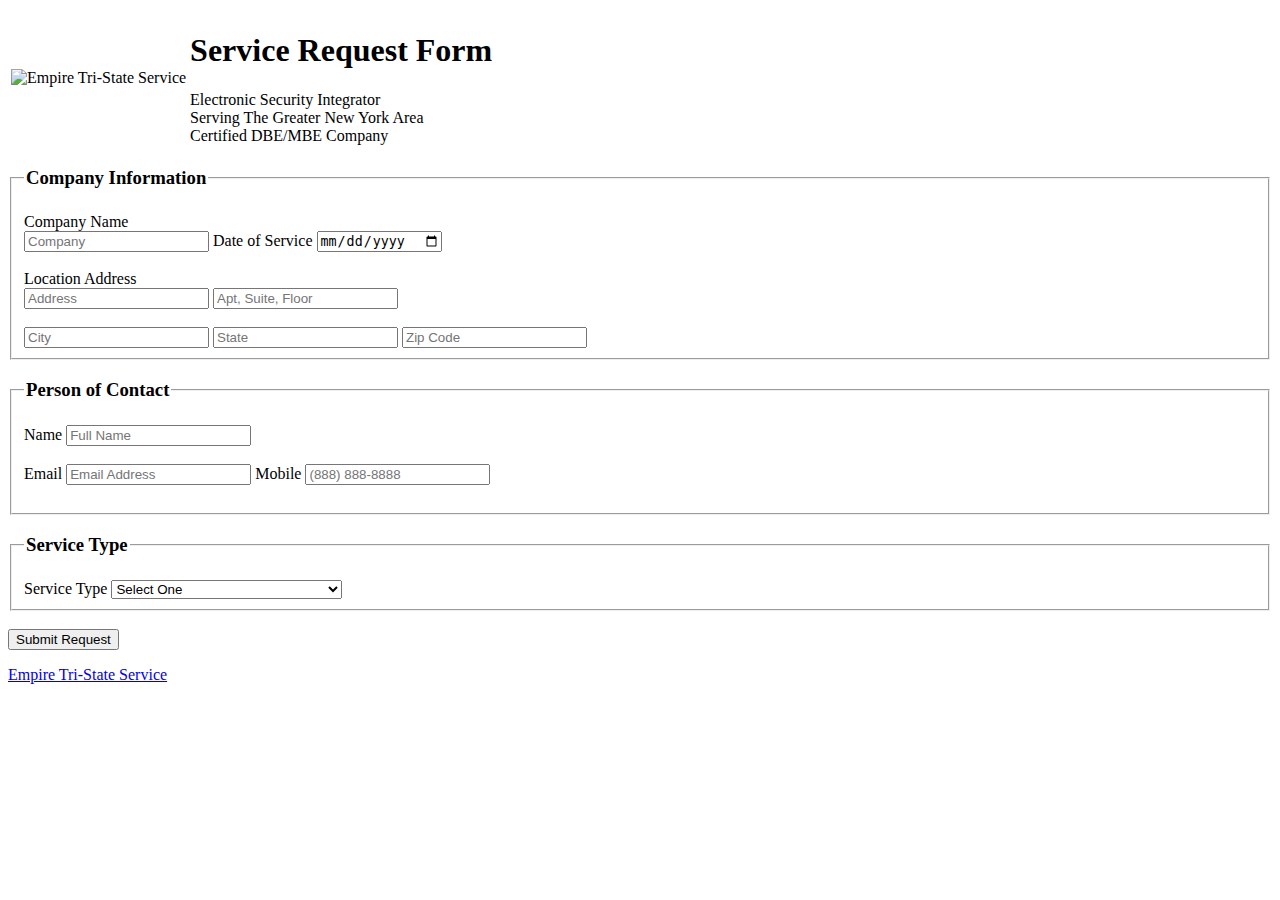
==== index.html @ 8b7820b1 "Update index.html" ====
<!DOCTYPE html>
<html lang="en">

<head>
  <meta charset="UTF-8">
  <meta name="viewport" content="width=device-width, initial-scale=1.0">
  <meta http-equiv="X-UA-Compatible" content="ie=edge">
  <title>Empire Tri-State Service Request</title>
  <table>
    <tr>
      <td> <img src="index.html/empire-logo.png" alt="Empire Tri-State Service"> </td>
      <td>
        <h1>Service Request Form</h1>
        Electronic Security Integrator <br>
        Serving The Greater New York Area <br>
        Certified DBE/MBE Company <br>
      </td>
    </tr>
  </table>
</head>

<body>
  <form action="SEND ADDRESS" id="Service Request" method="POST" accept-charset="UTF-8">
    <fieldset>
      <legend>
        <h3>Company Information</h3>
      </legend>
      <label for="Comapny Information">Company Name</label><br>
      <input type="text" name="company name" placeholder="Company" value="" required>
      <label for="Service Request">Date of Service</label>
      <input type="date" name="Service Request" required><br>
      <br>
      <label for="Location Address">Location Address</label><br>
      <input type="ADDRESS" name="company adress" placeholder="Address" required>
      <input type="ADDRESS" name="Address" placeholder="Apt, Suite, Floor" required><br><br>
      <input type="City" name="Address" placeholder="City" required>
      <input type="State" name="Address" placeholder="State" required>
      <input type="Zip" name="Address" placeholder="Zip Code" required>
    </fieldset>
    <fieldset>
      <legend>
        <h3>Person of Contact</h3>
      </legend>
      <label for="Service Request">Name</label>
      <input type="text" name="name" placeholder="Full Name" required><br><br>
      <label for="Service Request">Email</label>
      <input type="email" name="email" placeholder="Email Address" required>
      <label for="Service Request">Mobile</label>
      <input type="tel" name="phone" placeholder="(888) 888-8888" required><br><br>
    </fieldset>
    <fieldset>
      <legend>
        <h3>Service Type</h3>
      </legend>
      <label for="Service Type">Service Type</label>
        <select multiplename="Times">
          <option>Select One</option>
          <option>Access Control System</option>
          <option>Door Locks / Strikes Malfunctioning</option>
          <option>CCTV / IP Video System</option>
          <option>Network Connectivity</option>
          <option>Intercom System</option>
          <option>Automated Gate(s)</option>
        </select>
    </fieldset>
    <br>
    <div class="btns">
      <input type="Submit" value="Submit Request">
    </div>
  </form>
</body>
  <footer>
    <p><a href="http://www.empiretristate.com">Empire Tri-State Service</a></p>
  </footer>



</html>
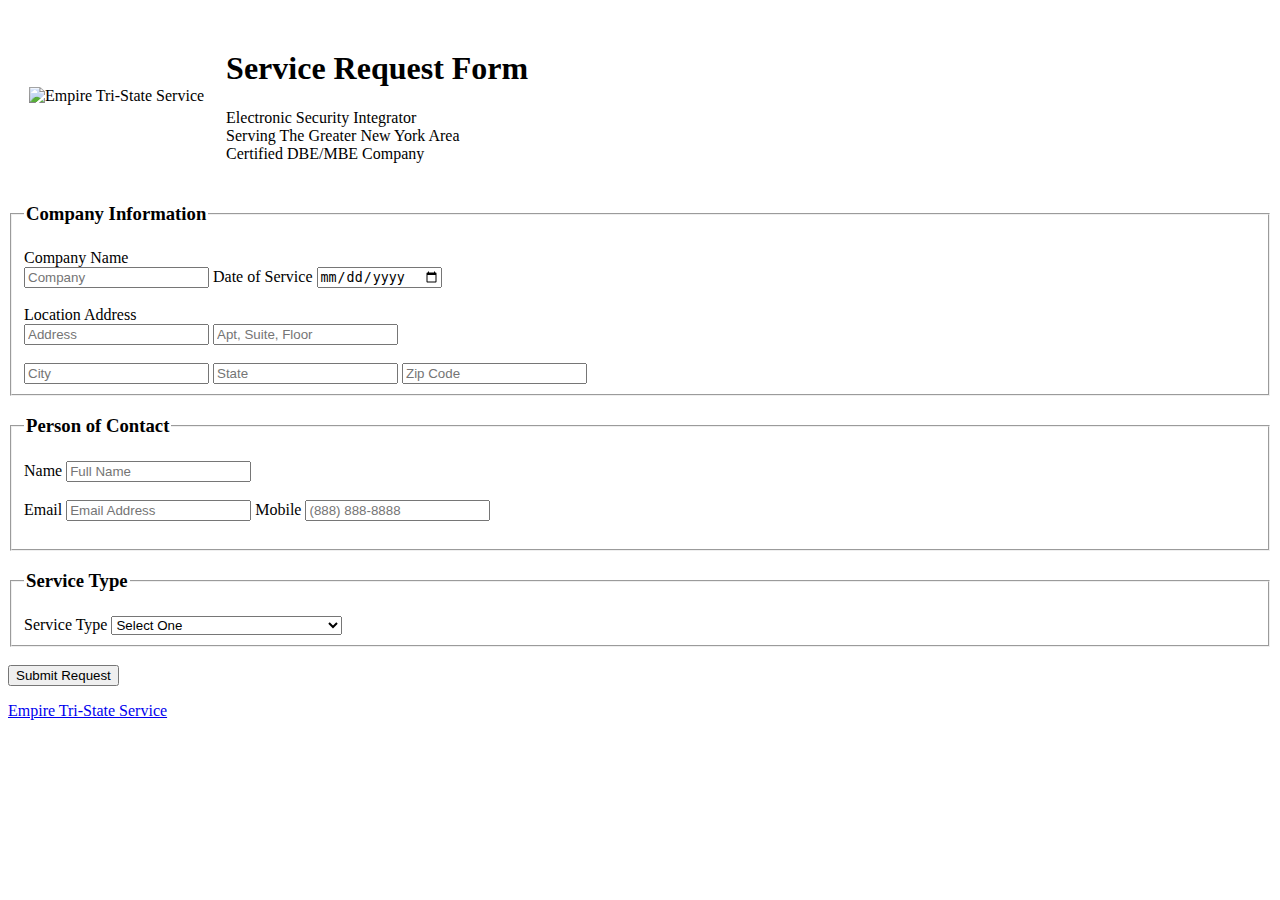
==== commit 782b45cb: "Update index.html" ====
--- a/index.html
+++ b/index.html
@@ -4,11 +4,10 @@
 <head>
   <meta charset="UTF-8">
   <meta name="viewport" content="width=device-width, initial-scale=1.0">
-  <meta http-equiv="X-UA-Compatible" content="ie=edge">
   <title>Empire Tri-State Service Request</title>
-  <table>
+  <table cellspacing="20">
     <tr>
-      <td> <img src="index.html/empire-logo.png" alt="Empire Tri-State Service"> </td>
+      <td> <img src="file:///Users/Newbery/Desktop/empire%20service%20req/empirelogo.jpg" alt="Empire Tri-State Service"> </td>
       <td>
         <h1>Service Request Form</h1>
         Electronic Security Integrator <br>
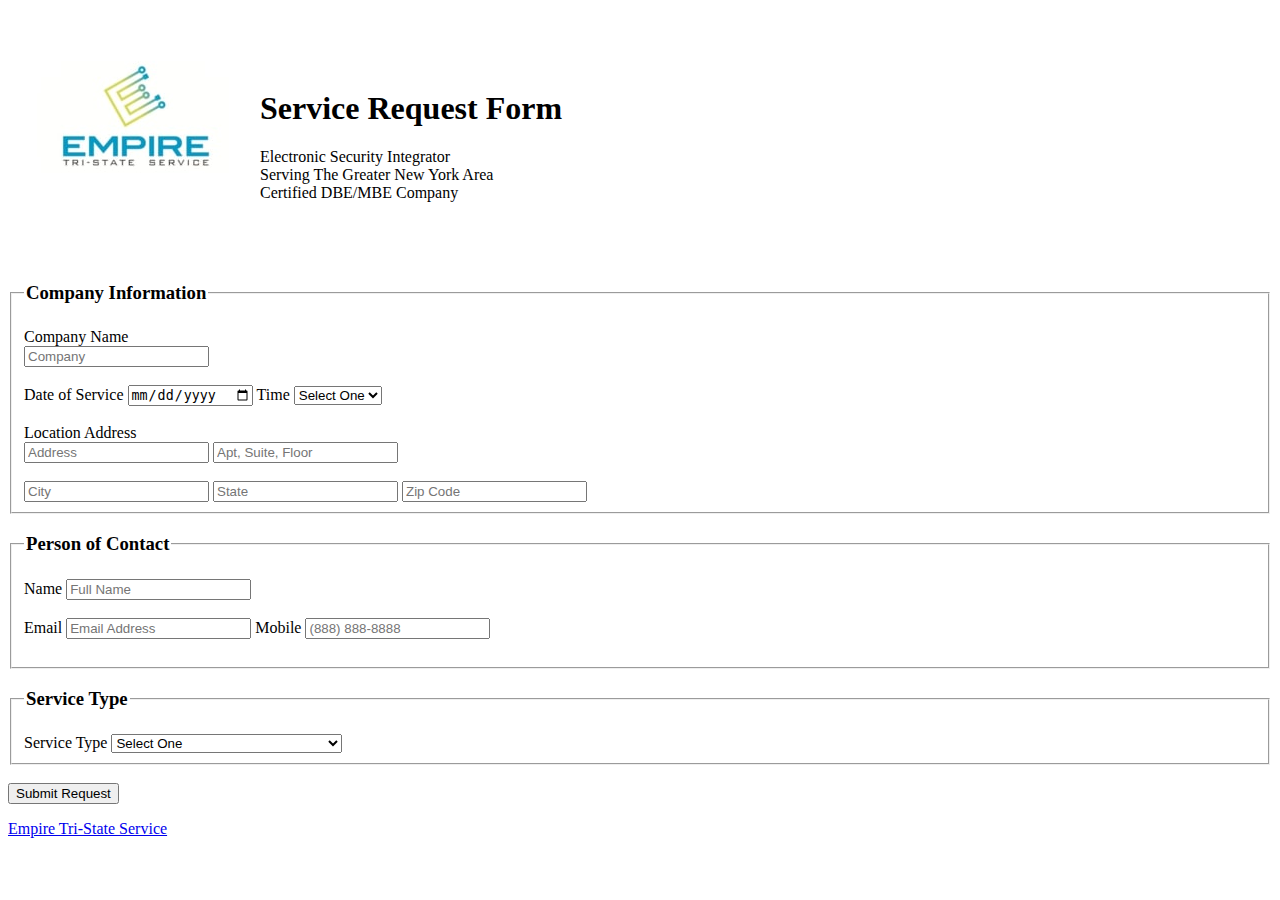
==== commit eb3f7bd3: "Update index.html" ====
--- a/index.html
+++ b/index.html
@@ -7,7 +7,7 @@
   <title>Empire Tri-State Service Request</title>
   <table cellspacing="20">
     <tr>
-      <td> <img src="file:///Users/Newbery/Desktop/empire%20service%20req/empirelogo.jpg" alt="Empire Tri-State Service"> </td>
+      <td> <img src="empirelogo.jpg" alt="Empire Tri-State Service"> </td>
       <td>
         <h1>Service Request Form</h1>
         Electronic Security Integrator <br>
@@ -25,9 +25,28 @@
         <h3>Company Information</h3>
       </legend>
       <label for="Comapny Information">Company Name</label><br>
-      <input type="text" name="company name" placeholder="Company" value="" required>
+      <input type="text" name="company name" placeholder="Company" value="" required><br>
+      <br>
       <label for="Service Request">Date of Service</label>
-      <input type="date" name="Service Request" required><br>
+      <input type="date" name="Service Request" required> 
+      <Span>
+        <label>
+          Time
+          <select multiplename="Times">
+            <option>Select One</option>
+            <option>9:00AM</option>
+            <option>10:00AM</option>
+            <option>11:00AM</option>
+            <option>12:00PM</option>
+            <option>1:00PM</option>
+            <option>2:00PM</option>
+            <option>3:00PM</option>
+            <option>4:00PM</option>
+            <option>5:00PM</option>
+          </select>
+        </label>
+      </Span>
+      <br>
       <br>
       <label for="Location Address">Location Address</label><br>
       <input type="ADDRESS" name="company adress" placeholder="Address" required>
@@ -52,7 +71,7 @@
         <h3>Service Type</h3>
       </legend>
       <label for="Service Type">Service Type</label>
-        <select multiplename="Times">
+        <select multiplename="Service Type">
           <option>Select One</option>
           <option>Access Control System</option>
           <option>Door Locks / Strikes Malfunctioning</option>
